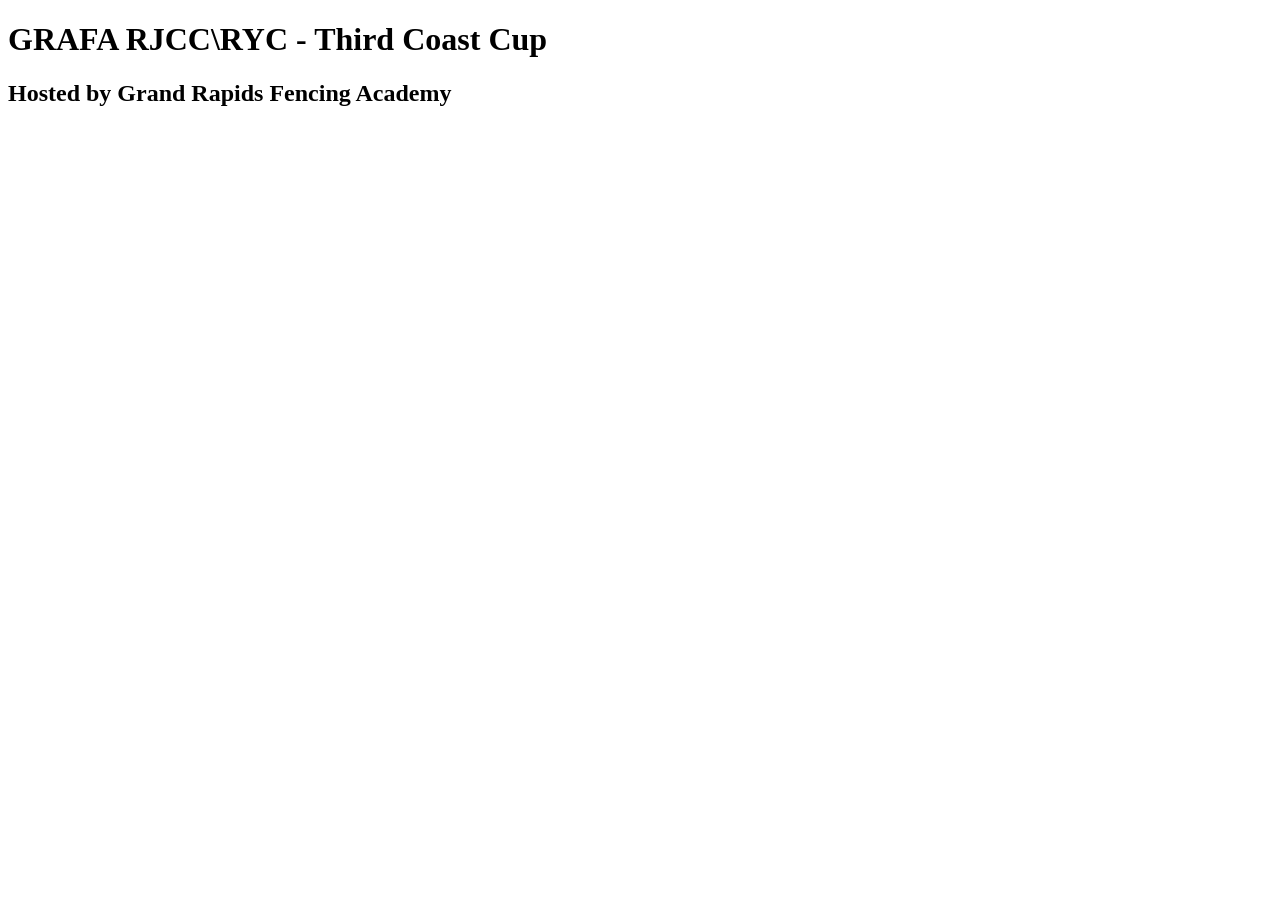
==== grafatournament.html @ 408000a2 "Create grafatournament.html" ====
<!DOCTYPE html>
<html>
<head>
    <meta charset='utf-8'>
    <meta http-equiv='X-UA-Compatible' content='IE=edge'>
    <title>GRAFA RJCC\RYC - Third Coast Cup</title>
    <meta name='viewport' content='width=device-width, initial-scale=1'>
    <link rel='stylesheet' type='text/css' media='screen' href='grafa_tournament.css'>
    <script src='main.js'></script>
</head>
<body>
    <div class=backgroud>
      <div class=mainpage>
          <h1>GRAFA RJCC\RYC - Third Coast Cup</h1>
          <h2>Hosted by Grand Rapids Fencing Academy</h2>
      </div>    
    </div>
    
</body>
</html>
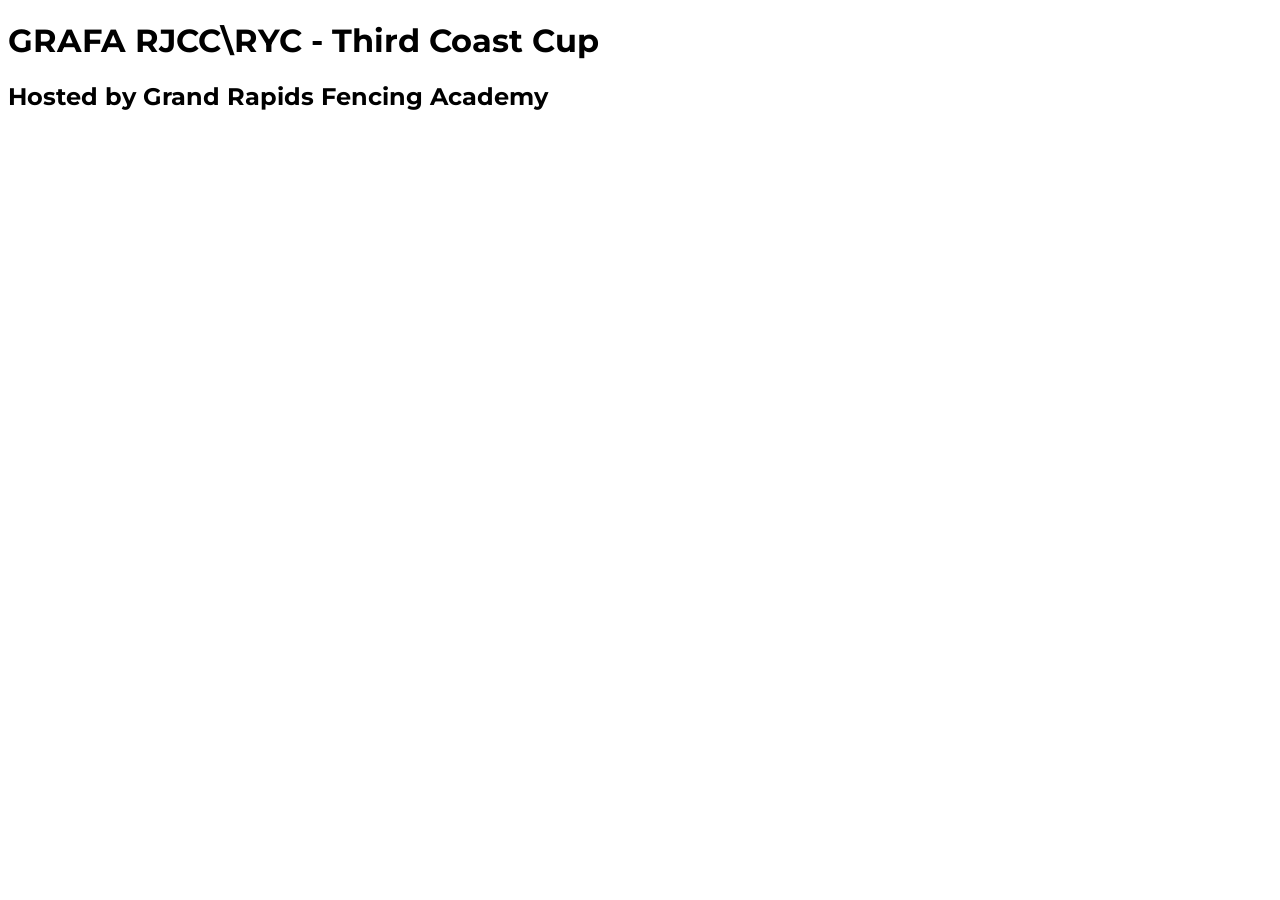
==== commit a65e15e2: "Update grafatournament.html" ====
--- a/grafatournament.html
+++ b/grafatournament.html
@@ -5,7 +5,8 @@
     <meta http-equiv='X-UA-Compatible' content='IE=edge'>
     <title>GRAFA RJCC\RYC - Third Coast Cup</title>
     <meta name='viewport' content='width=device-width, initial-scale=1'>
-    <link rel='stylesheet' type='text/css' media='screen' href='grafa_tournament.css'>
+    <link href="https://fonts.googleapis.com/css?family=Montserrat&display=swap" rel="stylesheet">
+    <link rel='stylesheet' type='text/css' media='screen' href='grafatournament.css'>
     <script src='main.js'></script>
 </head>
 <body>
--- a/grafatournament.css
+++ b/grafatournament.css
@@ -0,0 +1,9 @@
+/* Css for the GRAFA RJCC\RYC page */
+
+html {
+    font-family: 'Montserrat', sans-serif;
+}
+
+.background {
+    background-color: ;
+}
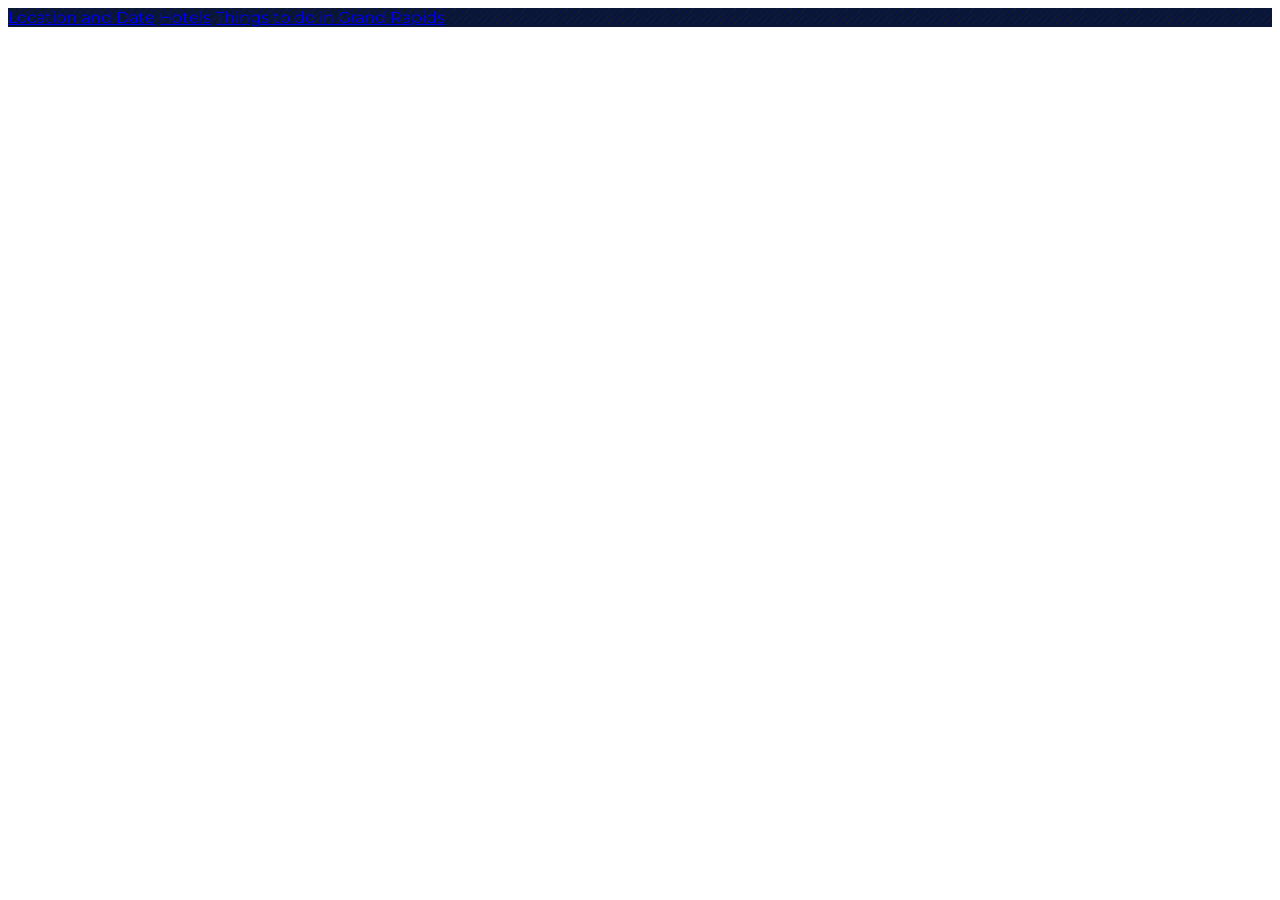
==== commit 1b34c5ad: "Update grafatournament.html" ====
--- a/grafatournament.html
+++ b/grafatournament.html
@@ -10,11 +10,17 @@
     <script src='main.js'></script>
 </head>
 <body>
-    <div class=backgroud>
-      <div class=mainpage>
-          <h1>GRAFA RJCC\RYC - Third Coast Cup</h1>
-          <h2>Hosted by Grand Rapids Fencing Academy</h2>
-      </div>    
+    <div id ="container">
+        <div id="title"></div>
+        <div id="nav">
+            <a href="#location">Location and Date</a>
+            <a href="#hotels">Hotels</a>
+            <a href="#activities">Things to do in Grand Rapids</a>
+        </div>
+        <div id="location"></div>
+        <div id="hotels"></div>
+        <div id="activities"></div>
+
     </div>
     
 </body>
--- a/grafatournament.css
+++ b/grafatournament.css
@@ -4,6 +4,7 @@
     font-family: 'Montserrat', sans-serif;
 }
 
-.background {
-    background-color: ;
-}
+#container {
+    background-color: #08153c;
+background-image: url(black-twill.png);
+}
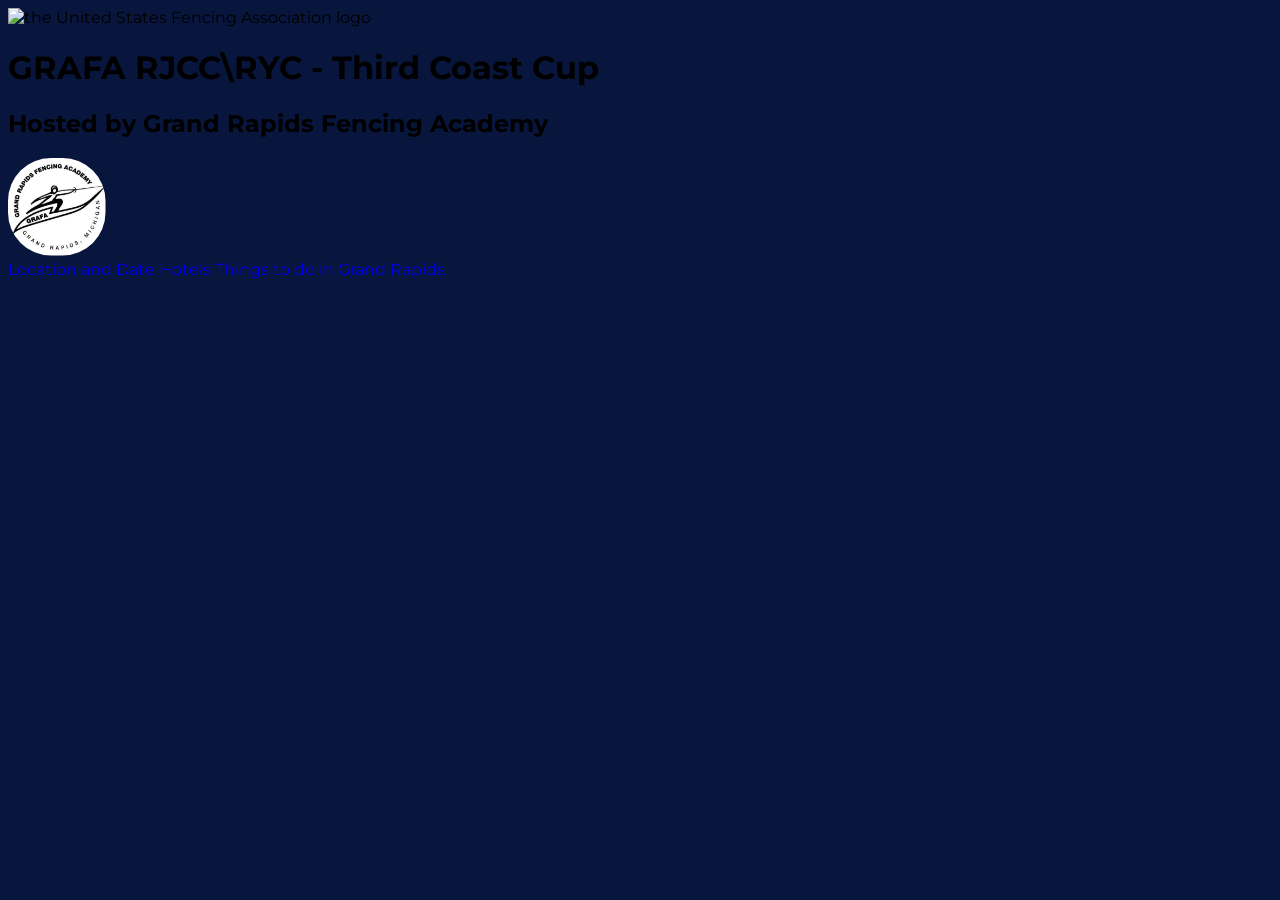
==== commit 28446049: "Update grafatournament.html" ====
--- a/grafatournament.html
+++ b/grafatournament.html
@@ -11,7 +11,18 @@
 </head>
 <body>
     <div id ="container">
-        <div id="title"></div>
+        <div id="title">
+            <div class="usfa">
+                <img src="usfa logo.svg" alt="the United States Fencing Association logo">
+            </div>
+            <div class="host">
+                <h1>GRAFA RJCC\RYC - Third Coast Cup</h1>
+                <h2>Hosted by Grand Rapids Fencing Academy</h2>
+            </div>
+            <div class="grafa">
+                <img src="Grafa Logo.png" alt="Grand Rapids Fencing Academy Logo">
+            </div>
+        </div>
         <div id="nav">
             <a href="#location">Location and Date</a>
             <a href="#hotels">Hotels</a>
--- a/grafatournament.css
+++ b/grafatournament.css
@@ -2,9 +2,10 @@
 
 html {
     font-family: 'Montserrat', sans-serif;
+    background-color: #08153c;
+    background-image: url(black-twill.png);
 }
 
-#container {
-    background-color: #08153c;
-background-image: url(black-twill.png);
-}+a {
+    text-decoration: none;
+}
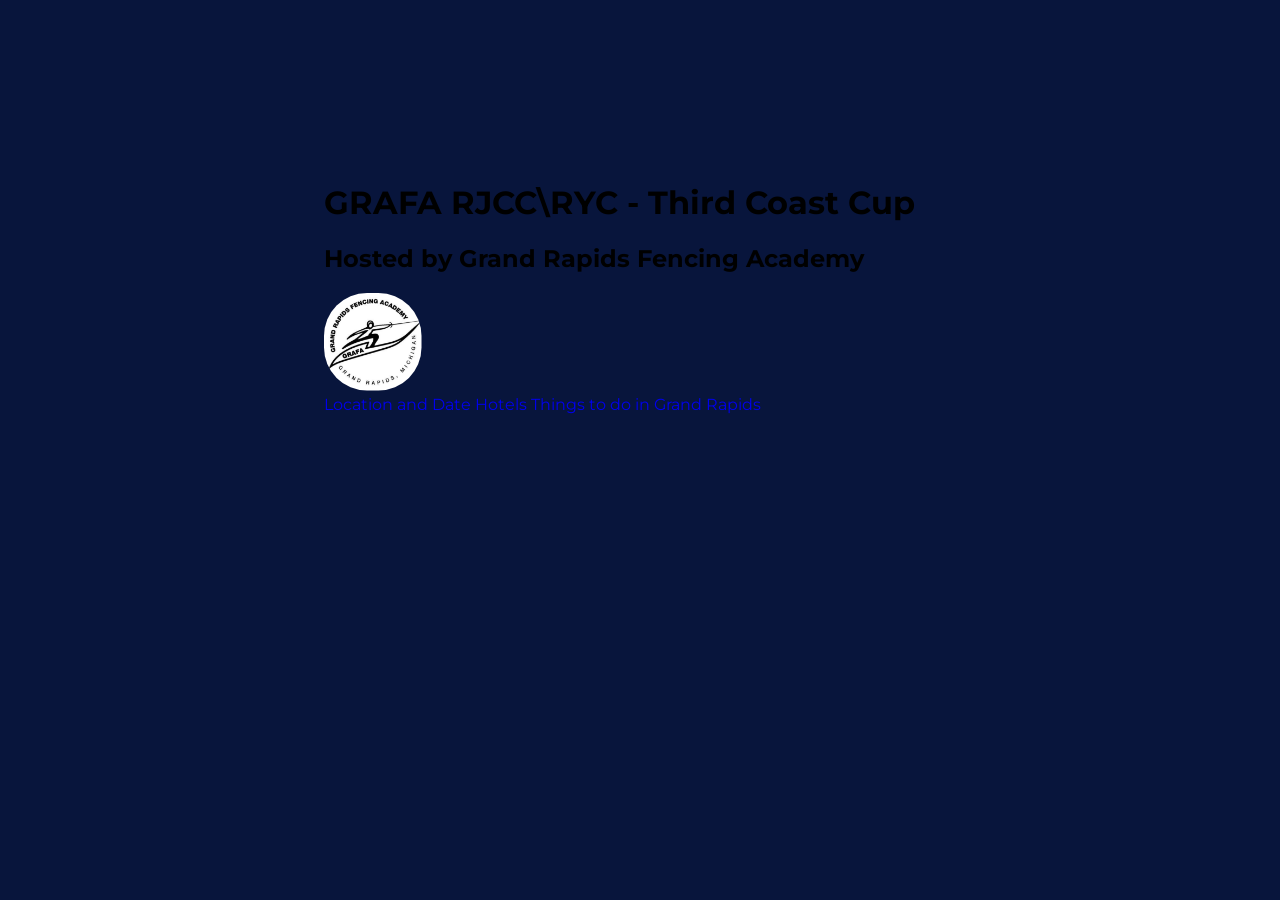
==== commit 6bb31317: "Update grafatournament.html" ====
--- a/grafatournament.html
+++ b/grafatournament.html
@@ -13,7 +13,7 @@
     <div id ="container">
         <div id="title">
             <div class="usfa">
-                <img src="usfa logo.svg" alt="the United States Fencing Association logo">
+                <svg xmlns="usfa logo.svg"></svg>
             </div>
             <div class="host">
                 <h1>GRAFA RJCC\RYC - Third Coast Cup</h1>
--- a/grafatournament.css
+++ b/grafatournament.css
@@ -9,3 +9,13 @@
 a {
     text-decoration: none;
 }
+
+#container {
+    width: 50%;
+    margin-left: auto;
+    margin-right: auto;
+}
+
+.usfa {
+    size: ;
+}
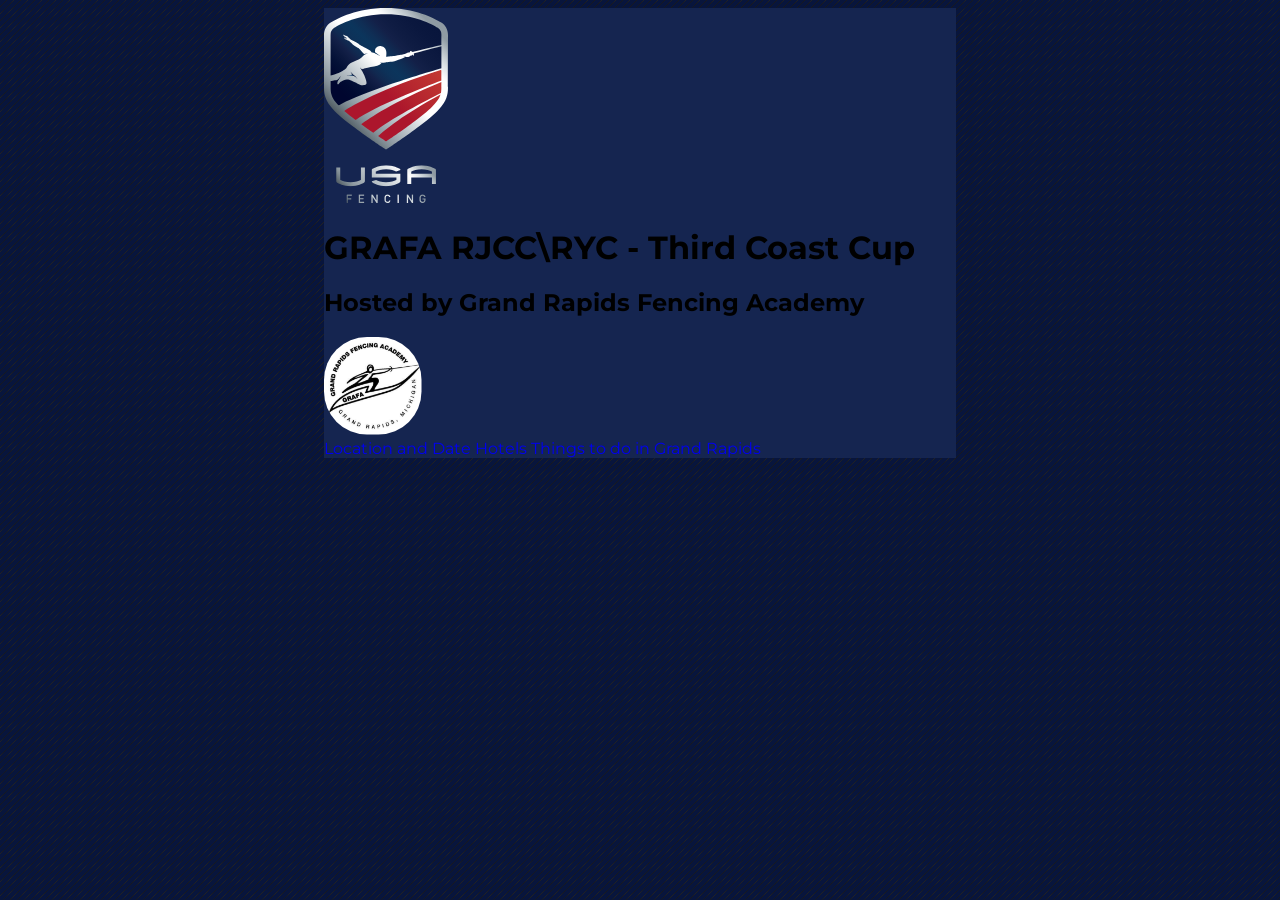
==== commit 2be3b1a7: "Update grafatournament.html" ====
--- a/grafatournament.html
+++ b/grafatournament.html
@@ -13,7 +13,7 @@
     <div id ="container">
         <div id="title">
             <div class="usfa">
-                <svg xmlns="usfa logo.svg"></svg>
+                <img src="usfa logo.svg" alt="the United States Fencing Association logo" width="123.55px" height="194.5px">
             </div>
             <div class="host">
                 <h1>GRAFA RJCC\RYC - Third Coast Cup</h1>
--- a/grafatournament.css
+++ b/grafatournament.css
@@ -14,6 +14,10 @@
     width: 50%;
     margin-left: auto;
     margin-right: auto;
+    margin-top: 0;
+    padding-top: 0;
+    background-color: #152550;
+
 }
 
 .usfa {
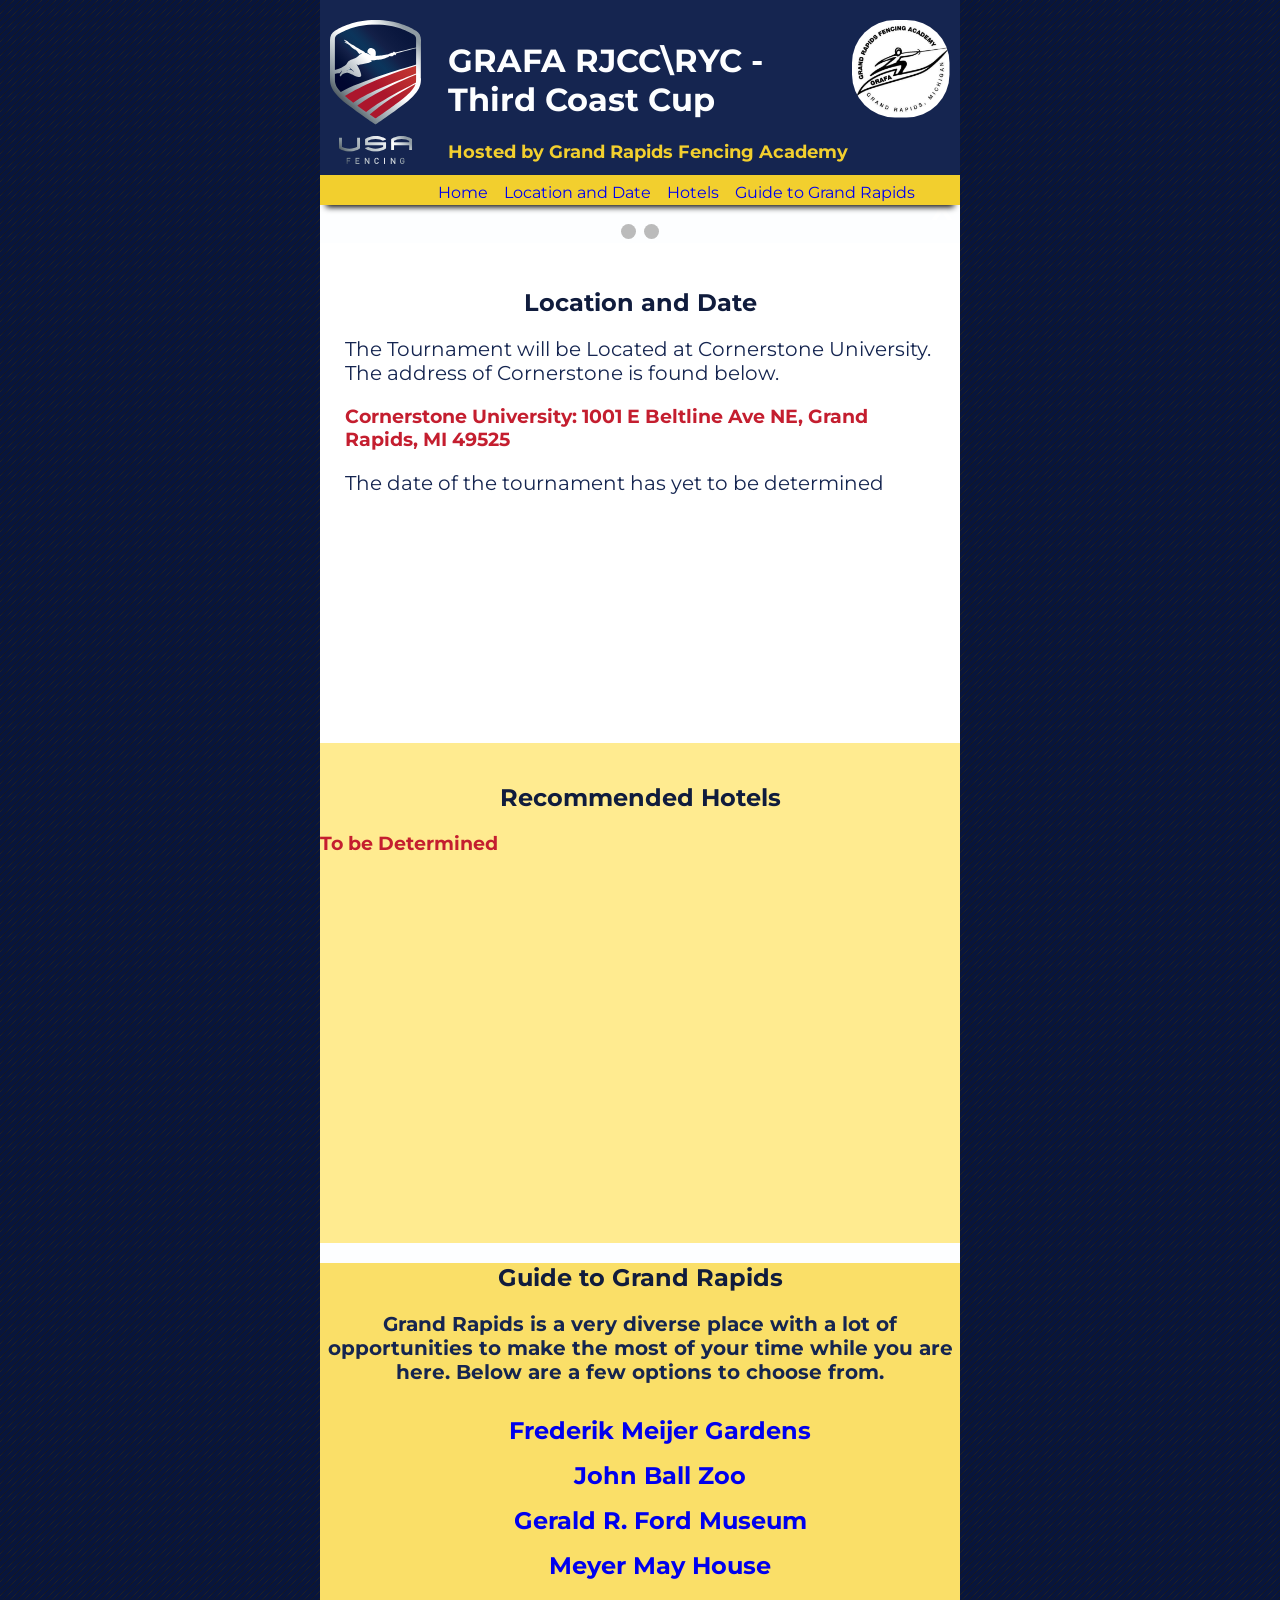
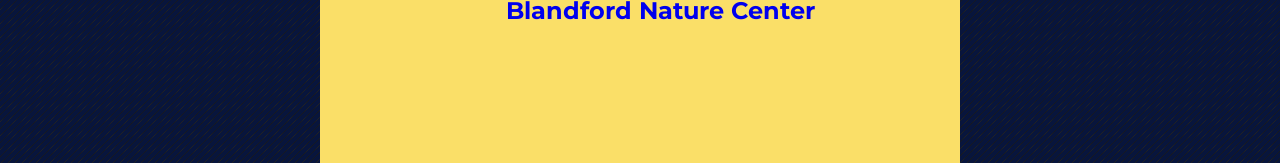
==== commit 870ded5e: "Update grafatournament.html" ====
--- a/grafatournament.html
+++ b/grafatournament.html
@@ -7,30 +7,80 @@
     <meta name='viewport' content='width=device-width, initial-scale=1'>
     <link href="https://fonts.googleapis.com/css?family=Montserrat&display=swap" rel="stylesheet">
     <link rel='stylesheet' type='text/css' media='screen' href='grafatournament.css'>
-    <script src='main.js'></script>
+    <script src='tournament.js'></script>
 </head>
 <body>
+    <!--This is the Container for the entire website-->
     <div id ="container">
+        <!--This is the title at the top-->
         <div id="title">
             <div class="usfa">
-                <img src="usfa logo.svg" alt="the United States Fencing Association logo" width="123.55px" height="194.5px">
-            </div>
-            <div class="host">
-                <h1>GRAFA RJCC\RYC - Third Coast Cup</h1>
-                <h2>Hosted by Grand Rapids Fencing Academy</h2>
+                <img src="usfa logo.svg" alt="the United States Fencing Association logo" width="91.47x" height="144px">
             </div>
             <div class="grafa">
                 <img src="Grafa Logo.png" alt="Grand Rapids Fencing Academy Logo">
             </div>
+            <div class="host">
+                <h1>GRAFA RJCC\RYC - Third Coast Cup</h1>
+                <h2 class="hosted">Hosted by Grand Rapids Fencing Academy</h2>
+            </div>
         </div>
-        <div id="nav">
-            <a href="#location">Location and Date</a>
-            <a href="#hotels">Hotels</a>
-            <a href="#activities">Things to do in Grand Rapids</a>
+        <!--This is the navbar-->
+        <div id="nav" class=shadow>
+            <ul>
+                <li><a href="#container">Home</a></li>
+                <li><a href="#location">Location and Date</a></li>
+                <li><a href="#hotels">Hotels</a></li>
+                <li><a href="#activities">Guide to Grand Rapids</a></li>
+            </ul>
         </div>
-        <div id="location"></div>
-        <div id="hotels"></div>
-        <div id="activities"></div>
+        <!-- Slideshow container -->
+        <div class="slideshow-container">
+
+            <!-- Full-width images with number and caption text -->
+            <div class="mySlides fade">
+                <img src="grand rapids.jpg" style="width:100%">
+                <div class="text">Grand Rapids</div>
+            </div>
+  
+            <div class="mySlides fade">
+                <img src="cornerstone.jpg" style="width:100%">
+                <div class="text">Cornerstone University</div>
+            </div>
+  
+            <!-- Next and previous buttons -->
+            <a class="prev" onclick="plusSlides(-1)">&#10094;</a>
+            <a class="next" onclick="plusSlides(1)">&#10095;</a>
+        </div>
+        <br>
+  
+        <!-- The dots/circles -->
+        <div style="text-align:center">
+            <span class="dot" onclick="currentSlide(1)"></span>
+            <span class="dot" onclick="currentSlide(2)"></span>
+        </div>
+
+        <div id="location">
+            <h2 class="locate">Location and Date</h2>
+            <p class="strong">The Tournament will be Located at Cornerstone University. The address of Cornerstone is found below.</p>
+            <h3>Cornerstone University: 1001 E Beltline Ave NE, Grand Rapids, MI 49525</h3>
+            <p class="strong">The date of the tournament has yet to be determined</p>
+        </div>
+        <div id="hotels">
+            <h2 class="locate">Recommended Hotels</h2class="locate">
+            <h3>To be Determined</h3>
+        </div>
+        <div id="activities">
+            <h2 class="locate">Guide to Grand Rapids</h2class="locate">
+            <p class="strong ">Grand Rapids is a very diverse place with a lot of opportunities to make the most of your time while you are here. Below are a few options to choose from.</p>
+            <ul>
+                <li><a href="https://www.meijergardens.org">Frederik Meijer Gardens</a></li>
+                <li><a href="https://www.jbzoo.org">John Ball Zoo</a></li>
+                <li><a href="https://www.fordlibrarymuseum.gov/">Gerald R. Ford Museum</a></li>
+                <li><a href="https://meyermayhouse.steelcase.com/">Meyer May House</a></li>
+                <li><a href="https://blandfordnaturecenter.org/">Blandford Nature Center</a></li>
+            </ul>
+        </div>
 
     </div>
     
--- a/grafatournament.css
+++ b/grafatournament.css
@@ -4,11 +4,13 @@
     font-family: 'Montserrat', sans-serif;
     background-color: #08153c;
     background-image: url(black-twill.png);
-}
-
-a {
-    text-decoration: none;
-}
+    scroll-behavior: smooth;
+}
+
+body {
+    margin: 0;
+}
+
 
 #container {
     width: 50%;
@@ -16,10 +18,212 @@
     margin-right: auto;
     margin-top: 0;
     padding-top: 0;
+    background-color: #FDFEFF;
+    border-radius: 5px;
+
+}
+
+#title {
     background-color: #152550;
-
+    height: 175px;
+    padding-top: 20px;
+    padding-left: 10px;
+    padding-right: 10px;
 }
 
 .usfa {
-    size: ;
-}+    float: left;
+    padding-right: 27px;
+}
+
+.grafa{
+    float: right
+}
+
+.host {
+    color: #FDFEFF;
+    font-size: medium;
+
+}
+
+h2.hosted {
+    font-size: 18px;
+}
+
+.hosted {
+    color: #F2CF2E;
+}
+
+#nav{
+    background-color: #F2CF2E;
+    height: 30px;
+    text-align: center;   
+    position: sticky; top: 0; 
+    z-index: 5;
+}
+
+#nav ul {
+    list-style-type: none; 
+    margin: 0;
+    padding-left: 110px;
+    overflow: hidden;
+    display: flex;
+    float: left;
+}
+
+li {
+    display: block;
+    text-align: center;
+}
+
+li a {
+    display: block;
+    text-decoration: none;
+    padding: 8px;
+    text-align: center;
+   
+}
+
+li a:hover {
+    background-color: #FDFEFF;
+    color: #08153c;
+    overflow: hidden;
+  }
+
+
+.shadow {
+	-webkit-box-shadow: 0 8px 6px -6px black;
+	   -moz-box-shadow: 0 8px 6px -6px black;
+	        box-shadow: 0 8px 6px -6px black;
+}
+
+
+#location {
+    background-color: white;
+    height: 500px;
+    padding: 25px;
+    font-size: 16;
+}
+
+.locate {
+    color: #101c3d;
+    text-align: center;
+    font-weight: bold;
+}
+
+#hotels{
+    padding-top: 20px;
+    background-color: rgb(255, 235, 144);
+    height: 500px;
+}
+
+#activities {
+    background-color: rgb(250, 223, 104);
+    height: 500px;
+}
+
+.strong {
+    font-size: 20px;
+    color: #152550;
+}
+
+h3 {
+    color: #C41E2F;
+}
+
+* {box-sizing:border-box}
+
+/* Slideshow container */
+.slideshow-container {
+    max-width: 1000px;
+    position: relative;
+    margin: auto;
+  }
+  
+  /* Hide the images by default */
+  .mySlides {
+    display: none;
+  }
+  
+  /* Next & previous buttons */
+  .prev, .next {
+    cursor: pointer;
+    position: absolute;
+    top: 50%;
+    width: auto;
+    margin-top: -22px;
+    padding: 16px;
+    color: white;
+    font-weight: bold;
+    font-size: 18px;
+    transition: 0.6s ease;
+    border-radius: 0 3px 3px 0;
+    user-select: none;
+  }
+  
+  /* Position the "next button" to the right */
+  .next {
+    right: 0;
+    border-radius: 3px 0 0 3px;
+  }
+  
+  /* On hover, add a black background color with a little bit see-through */
+  .prev:hover, .next:hover {
+    background-color: rgba(0,0,0,0.8);
+  }
+  
+  /* Caption text */
+  .text {
+    color: #f2f2f2;
+    font-size: 15px;
+    padding: 8px 12px;
+    position: absolute;
+    bottom: 8px;
+    width: 100%;
+    text-align: center;
+  }
+  
+  /* Number text (1/3 etc) */
+  .numbertext {
+    color: #f2f2f2;
+    font-size: 12px;
+    padding: 8px 12px;
+    position: absolute;
+    top: 0;
+  }
+  
+  /* The dots/bullets/indicators */
+  .dot {
+    cursor: pointer;
+    height: 15px;
+    width: 15px;
+    margin: 0 2px;
+    background-color: #bbb;
+    border-radius: 50%;
+    display: inline-block;
+    transition: background-color 0.6s ease;
+  }
+  
+  .active, .dot:hover {
+    background-color: #717171;
+  }
+  
+  /* Fading animation */
+  .fade {
+    -webkit-animation-name: fade;
+    -webkit-animation-duration: 1.5s;
+    animation-name: fade;
+    animation-duration: 1.5s;
+  }
+  
+  @-webkit-keyframes fade {
+    from {opacity: .4}
+    to {opacity: 1}
+  }
+  
+  @keyframes fade {
+    from {opacity: .4}
+    to {opacity: 1}
+  }
+  
+  
